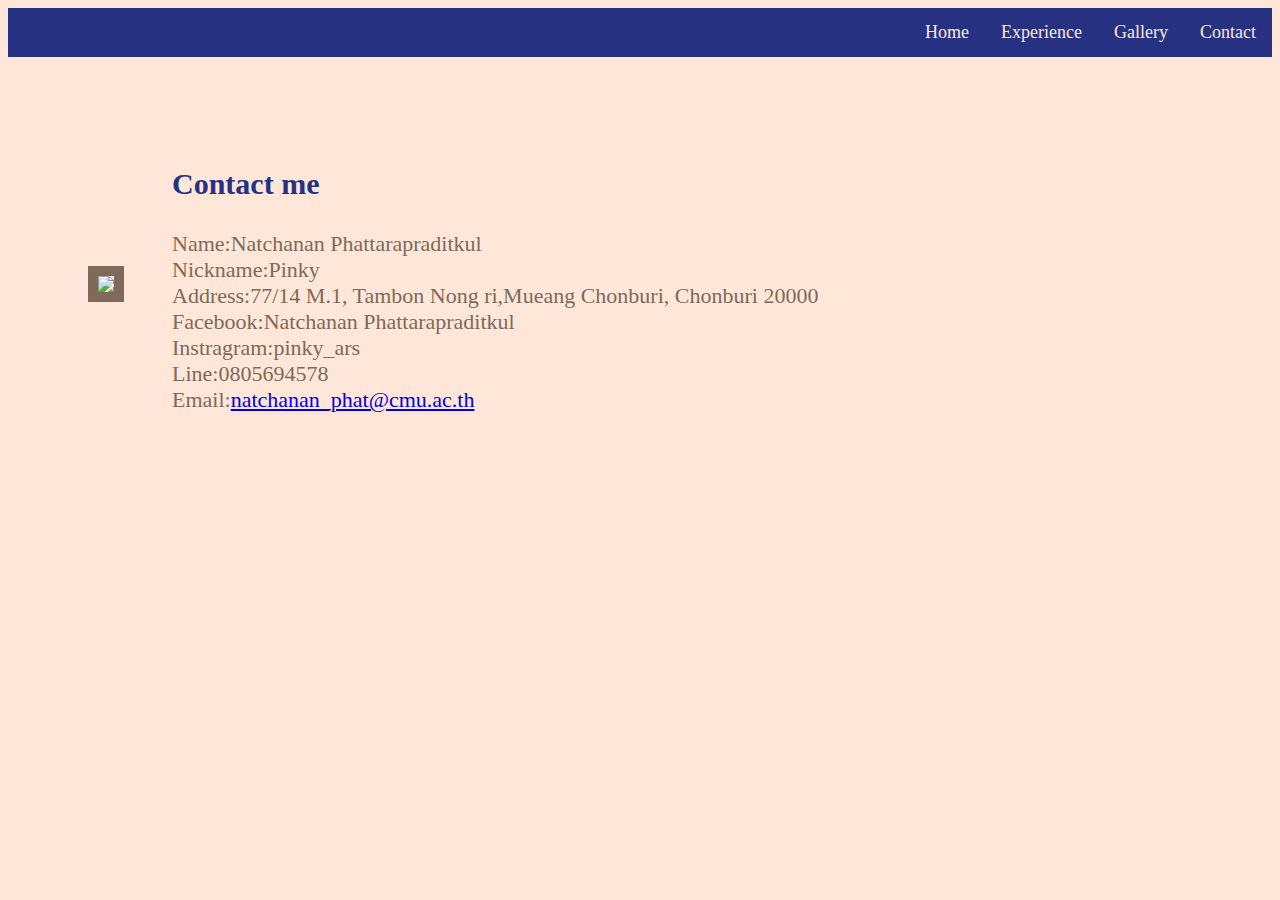
==== contact.html @ ba1bed4d "save" ====
<!DOCTYPE html>
<html lang="en">
  <head>
    <link rel="icon" type="image/png" href="image/Logo.PNG">
    <meta charset="UTF-8" />
    <meta name="viewport" content="width=device-width, initial-scale=1.0" />
    <title>My Portfolio</title>
    <link rel="stylesheet" href="bar.css">
    <link rel="stylesheet" href="css/bootstrap.min.css">
  </head>
  <body bgcolor="fee7d9">
    <div class="navibar">
      <a href="Contact.html">Contact</a>
      <a href="gallery.html">Gallery</a>
      <a href="experience.html">Experience</a>
      <a href="index.html">Home</a>
    </div>
    <div class="bg" style="max-width:90%;">
        <div>
          <img src="image/PK.jpg" class="frame" height="350">
        </div>
        <div>
          <b><p class="bgtitle2">Contact me</p></b>
          <p class="bgmore2">
            Name:Natchanan Phattarapraditkul</br>
            Nickname:Pinky</br>
            Address:77/14 M.1, Tambon Nong ri,Mueang Chonburi, Chonburi 20000</br>
            Facebook:Natchanan Phattarapraditkul</br>
            Instragram:pinky_ars</br>
            Line:0805694578</br>
            Email:<a href="mailto:natchanan_phat@cmu.ac.th">natchanan_phat@cmu.ac.th</a>
          </p>
        </div>
      </div>
  </body>
</html>
---- bar.css ----
.navibar {
    background-color: #263281;
    overflow: hidden;
}
.navibar a {
    float: right;
    color: #fee7d9;
    text-align: center;
    padding: 14px 16px;
    text-decoration: none;
    font-size: 18px;
    font-family:'Comic Sans MS';
}
.navibar a:hover {
    background-color: #fee7d9;
    color: #263281;
}
.bg {
    display: flex;
    padding: 5rem;
    text-decoration: none;
    font-family:'Comic Sans MS';
    gap: 3rem;
    align-items: center
}
.circle{
    border: 10px solid #806958;
    border-radius: 50%;
    vertical-align: middle;
}
.bgtitle {
    font-size: 50px;
    color: #263281;
}
.bgmore{
    font-size: 26px;
    color: #806958;
}
.bgmain{
    font-size: 40px;
    color: #263281;
    text-decoration: none;
    font-family:'Comic Sans MS';
    text-align: center;
    padding-top: 5rem;
    padding-bottom: 5rem;
}
.bgtitle2{
    font-size: 30px;
    color: #263281;
    font-family:'Comic Sans MS';
}
.bgmore2{
    font-size: 22px;
    color: #806958;
    font-family:'Comic Sans MS';
}
.frame{
    border: 10px solid #806958;
}
.img{
    border-bottom-left-radius: .25rem;
    border-top-left-radius: .25rem;
    max-width: 100%;
    height: auto;
}
.card {
    position: relative;
    display: flex;
    flex-direction: column;
    min-width: 0;
    word-wrap: break-word;
    background-color: #fee7d9;
    background-clip: border-box;
    border: 1px solid #806958;
    border-radius: .25rem;
}
.cardlevel1{
    flex: 0 0 auto;
    width: 33.33%;
}
.cardlevel2{
    flex: 0 0 auto;
    width: 66.67%;
}
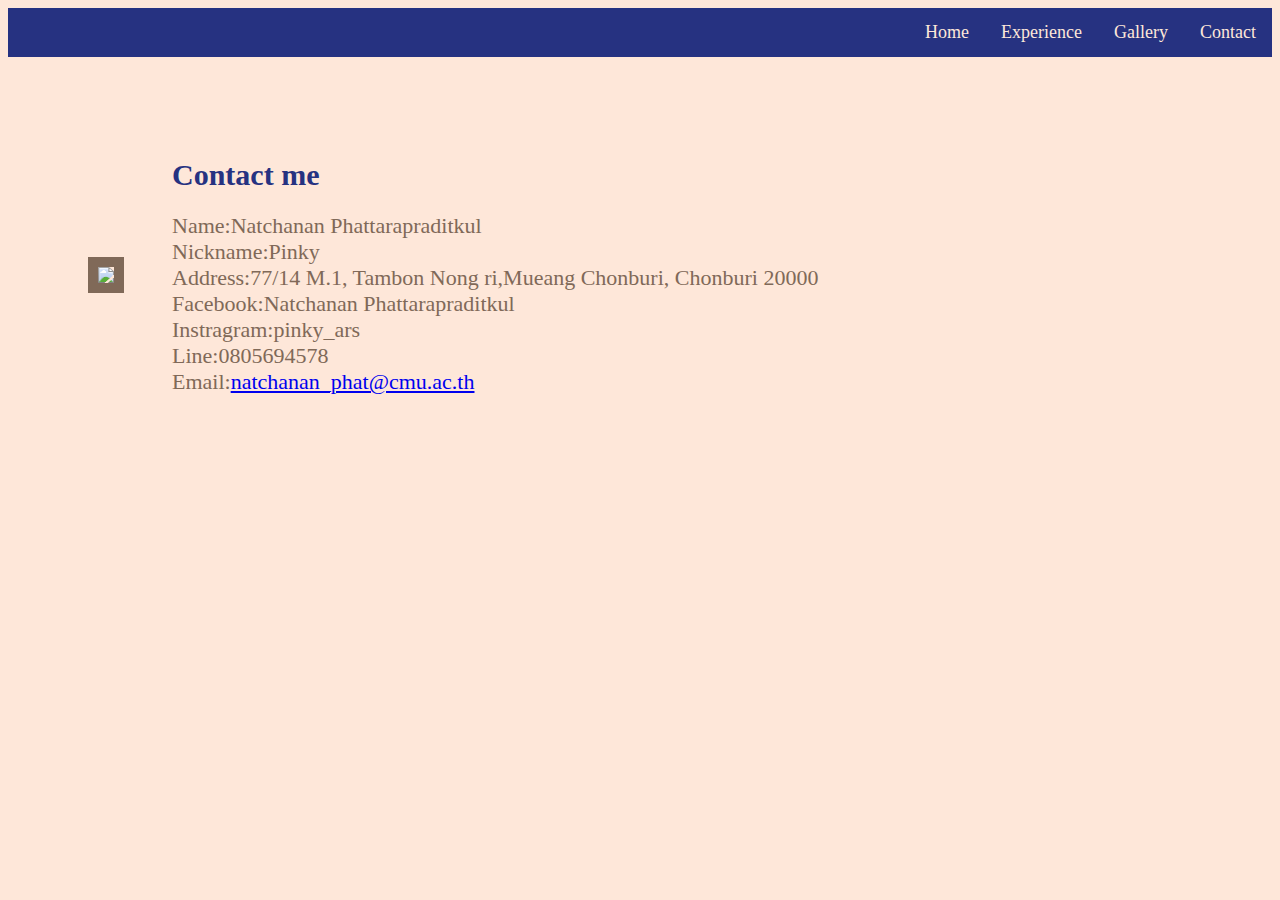
==== commit dd69de1e: "complete" ====
--- a/contact.html
+++ b/contact.html
@@ -32,5 +32,6 @@
           </p>
         </div>
       </div>
+      <script src="js/bootstrap.min.js"></script>
   </body>
 </html>--- a/bar.css
+++ b/bar.css
@@ -42,13 +42,14 @@
     text-decoration: none;
     font-family:'Comic Sans MS';
     text-align: center;
-    padding-top: 5rem;
-    padding-bottom: 5rem;
+    padding-top: 3rem;
+    padding-bottom: 3rem;
 }
 .bgtitle2{
     font-size: 30px;
     color: #263281;
     font-family:'Comic Sans MS';
+    line-height: 1rem;
 }
 .bgmore2{
     font-size: 22px;
@@ -58,13 +59,39 @@
 .frame{
     border: 10px solid #806958;
 }
-.img{
-    border-bottom-left-radius: .25rem;
-    border-top-left-radius: .25rem;
-    max-width: 100%;
-    height: auto;
+.card{
+    display: flex;
+    border: 1px solid #806958;
+    margin-bottom: 1rem;
+    border-top-left-radius: 15px;
+    border-top-right-radius: 15px;
+    border-bottom-left-radius: 15px;
+    border-bottom-right-radius: 15px;
 }
-.card {
+.cardleft{
+    border-top-left-radius: 15px;
+    border-bottom-left-radius: 15px;
+}
+.nblock{
+    display: block;
+}
+.pad {
+    padding: 1.5rem ;
+}
+.center{
+    padding-right: 1rem ;
+    padding-left: 1rem ;
+    margin-right: auto ;
+    margin-left: auto ;
+}
+.photo{
+    display: flex;
+    gap: 1rem;
+    justify-content: center;
+    flex-wrap: wrap;
+    align-items: flex-start;
+}
+.ccard {
     position: relative;
     display: flex;
     flex-direction: column;
@@ -75,11 +102,7 @@
     border: 1px solid #806958;
     border-radius: .25rem;
 }
-.cardlevel1{
-    flex: 0 0 auto;
-    width: 33.33%;
-}
-.cardlevel2{
-    flex: 0 0 auto;
-    width: 66.67%;
+.card-img{
+    border-top-left-radius: calc(.25rem - 1px);
+    border-top-right-radius: calc(.25rem - 1px);
 }